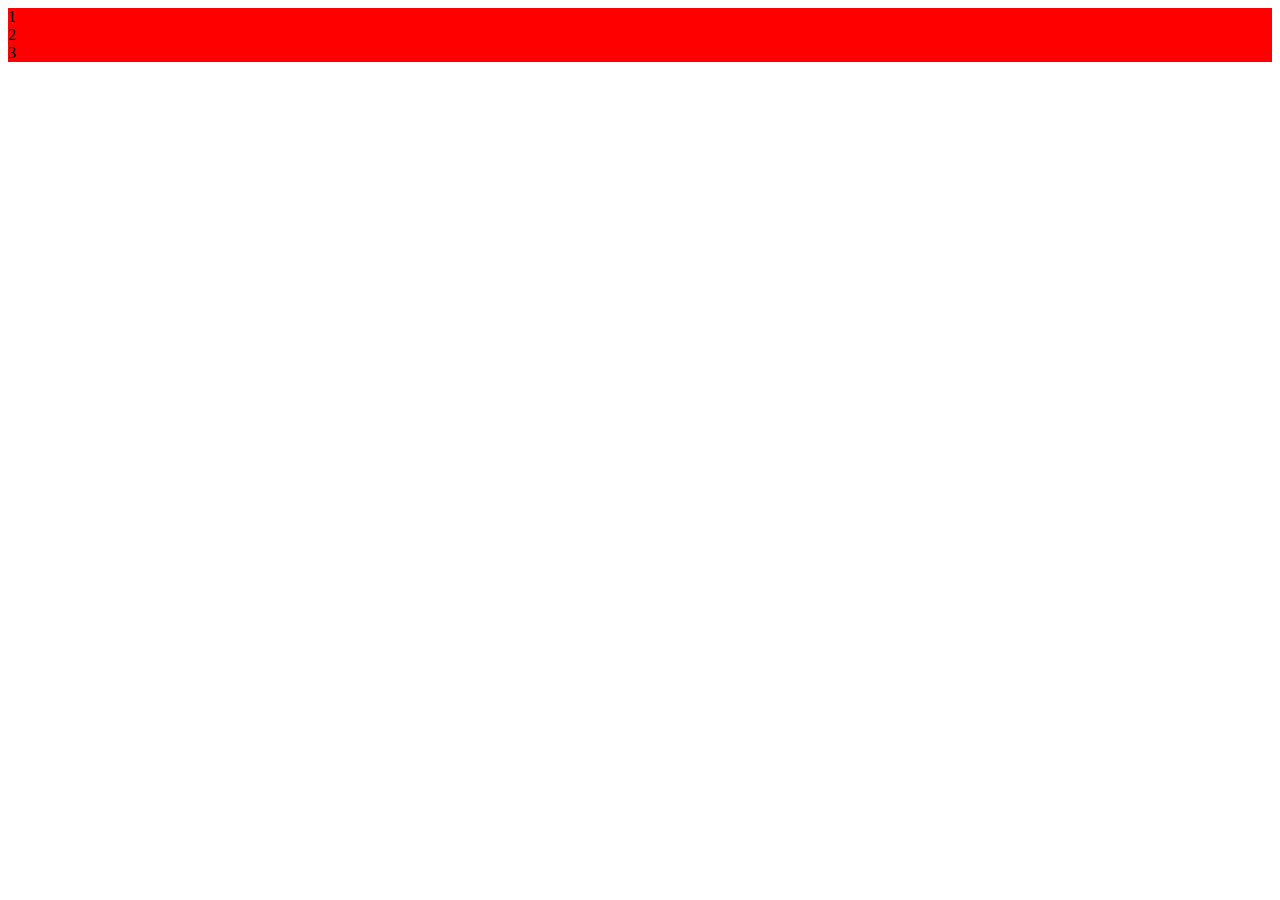
==== index.html @ 5cfd91a1 "[ADD] Agregar pagina de base para usar Bootstrap" ====
<!doctype html>
<html>
  <head>
    <!-- Required meta tags -->
    <meta charset="utf-8">
    <meta name="viewport" content="width=device-width, initial-scale=1">

    <!-- Bootstrap CSS -->
    <link href="https://cdn.jsdelivr.net/npm/bootstrap@5.0.1/dist/css/bootstrap.min.css" rel="stylesheet" integrity="sha384-+0n0xVW2eSR5OomGNYDnhzAbDsOXxcvSN1TPprVMTNDbiYZCxYbOOl7+AMvyTG2x" crossorigin="anonymous">

    <title>Hello, world!</title>
  </head>
  <body>
    <div class="container" style="background:red;">
      <div class="row">
        <div class="col">
          1
        </div>
        <div class="col">
          2
        </div>
        <div class="col">
          3
        </div>
      </div>
    </div>

    <!-- Optional JavaScript; choose one of the two! -->

    <!-- Option 1: Bootstrap Bundle with Popper -->
    <script src="https://cdn.jsdelivr.net/npm/bootstrap@5.0.1/dist/js/bootstrap.bundle.min.js" integrity="sha384-gtEjrD/SeCtmISkJkNUaaKMoLD0//ElJ19smozuHV6z3Iehds+3Ulb9Bn9Plx0x4" crossorigin="anonymous"></script>

    <!-- Option 2: Separate Popper and Bootstrap JS -->
    <!--
    <script src="https://cdn.jsdelivr.net/npm/@popperjs/core@2.9.2/dist/umd/popper.min.js" integrity="sha384-IQsoLXl5PILFhosVNubq5LC7Qb9DXgDA9i+tQ8Zj3iwWAwPtgFTxbJ8NT4GN1R8p" crossorigin="anonymous"></script>
    <script src="https://cdn.jsdelivr.net/npm/bootstrap@5.0.1/dist/js/bootstrap.min.js" integrity="sha384-Atwg2Pkwv9vp0ygtn1JAojH0nYbwNJLPhwyoVbhoPwBhjQPR5VtM2+xf0Uwh9KtT" crossorigin="anonymous"></script>
    -->
  </body>
</html>
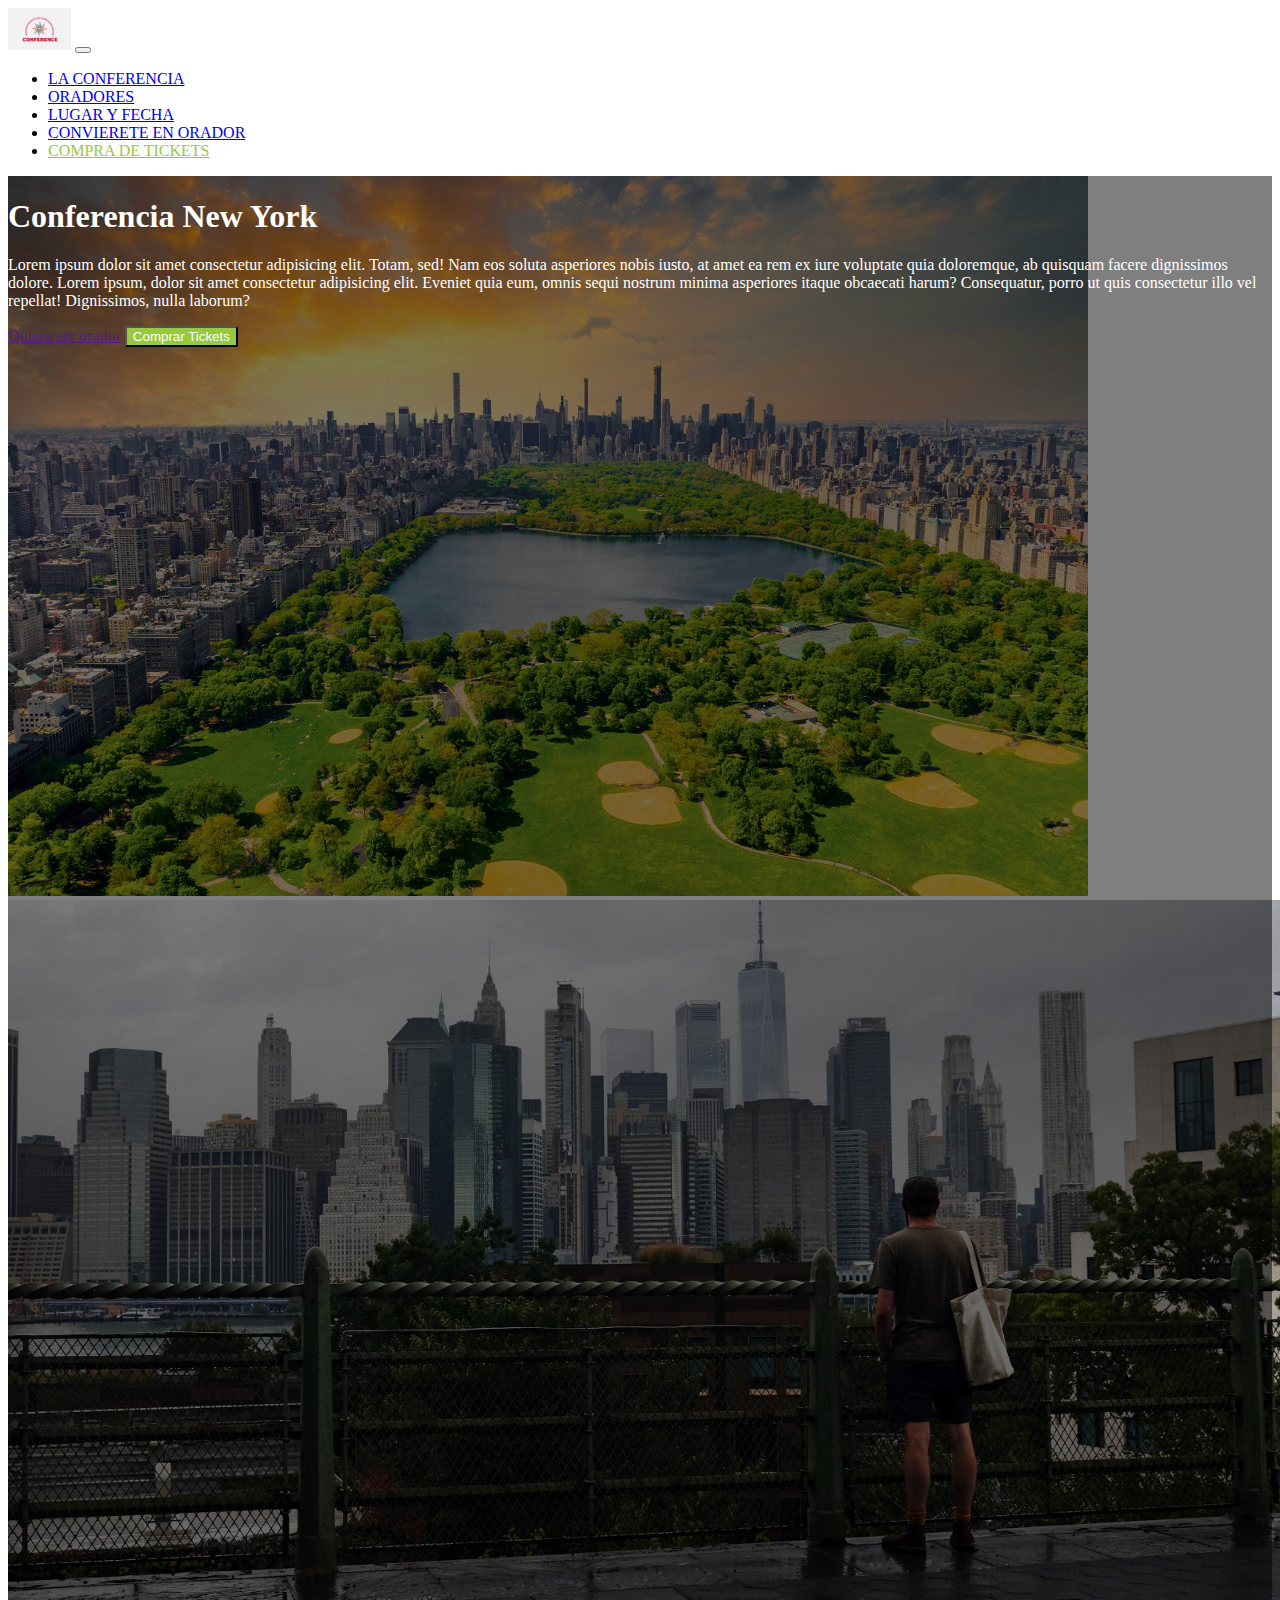
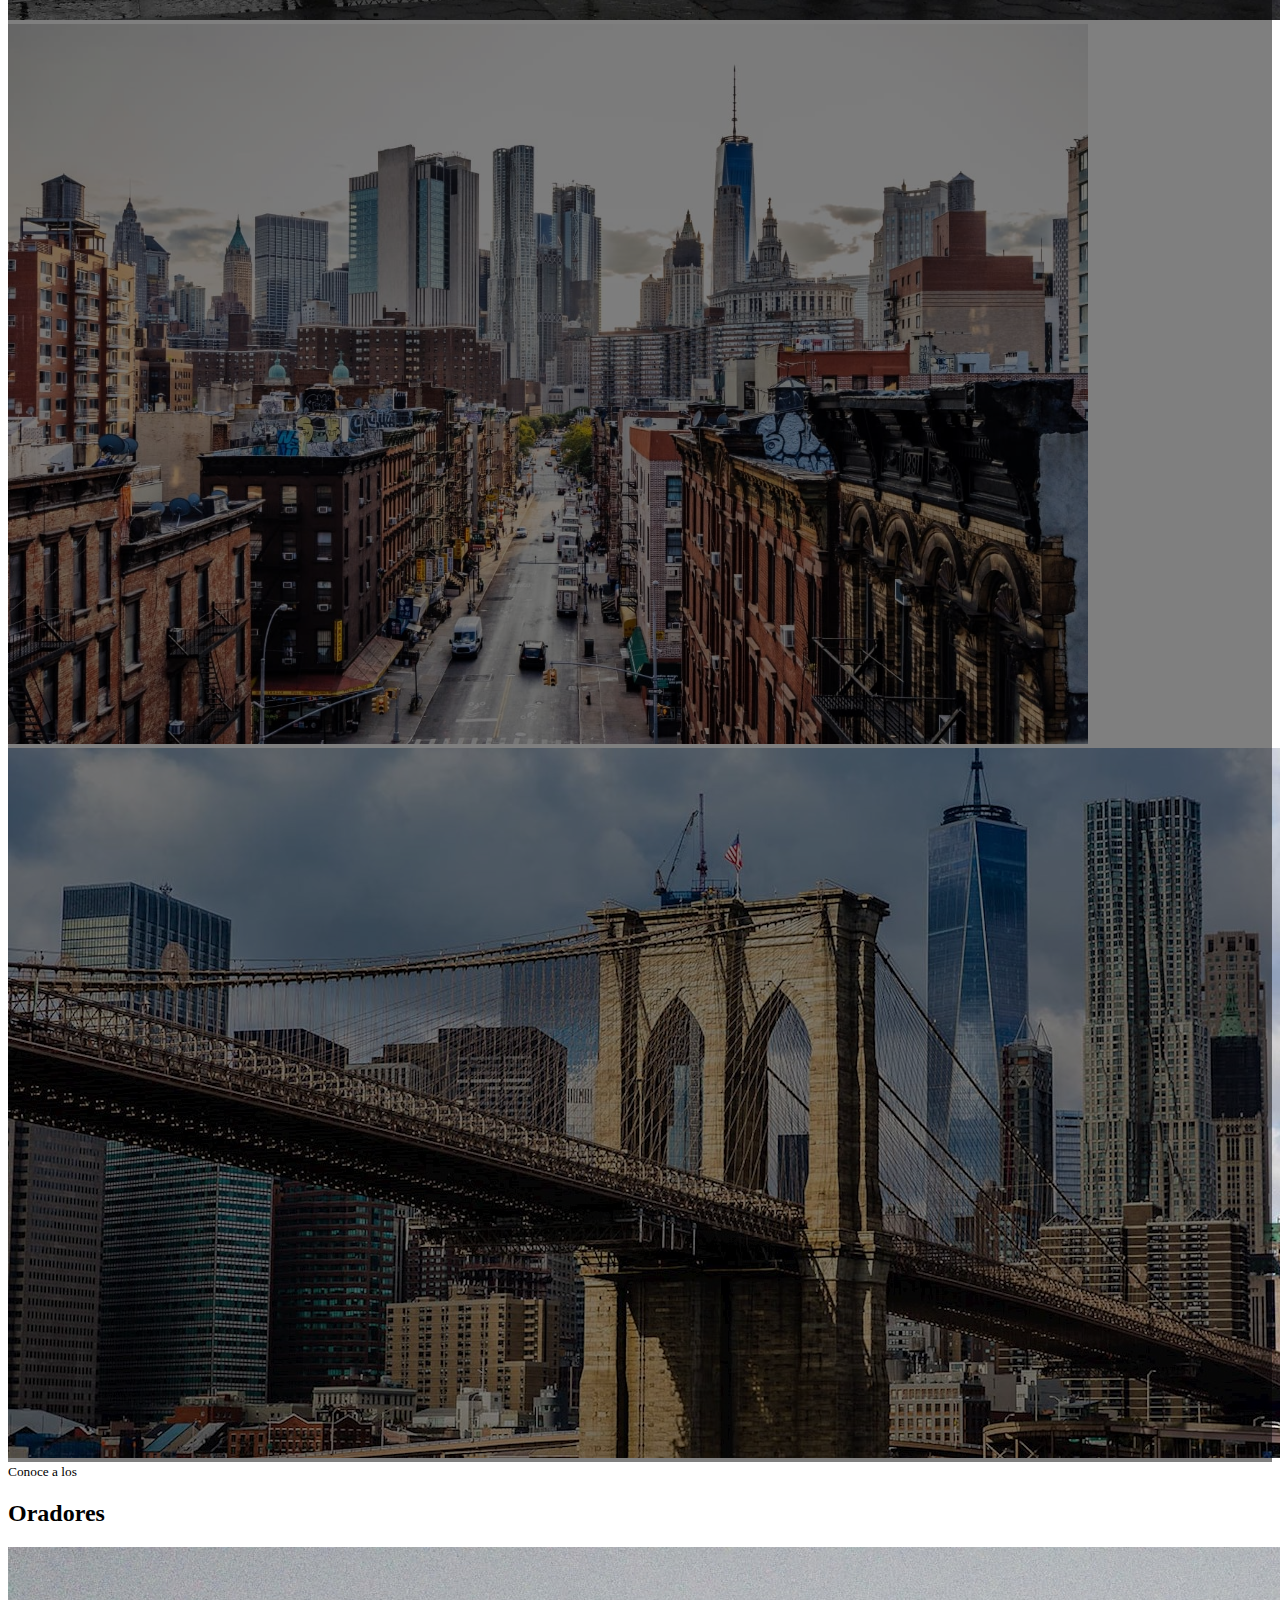
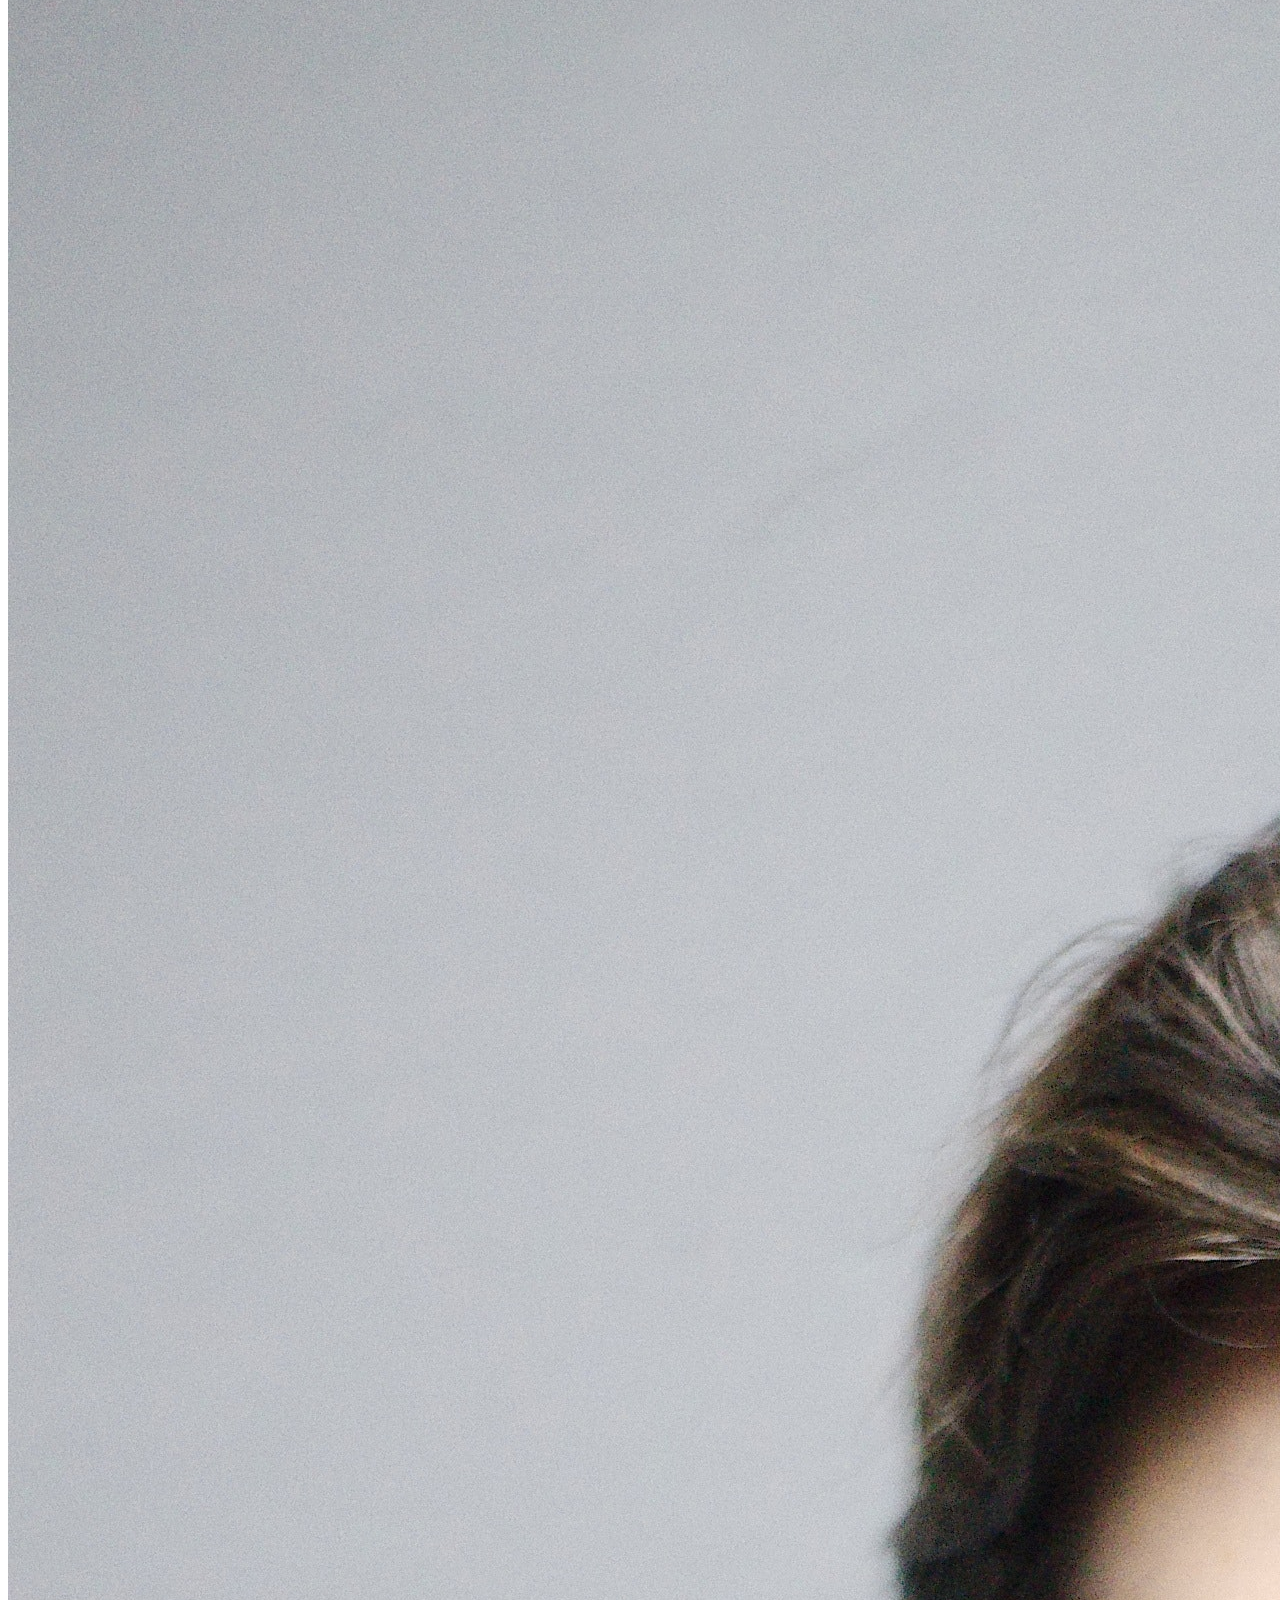
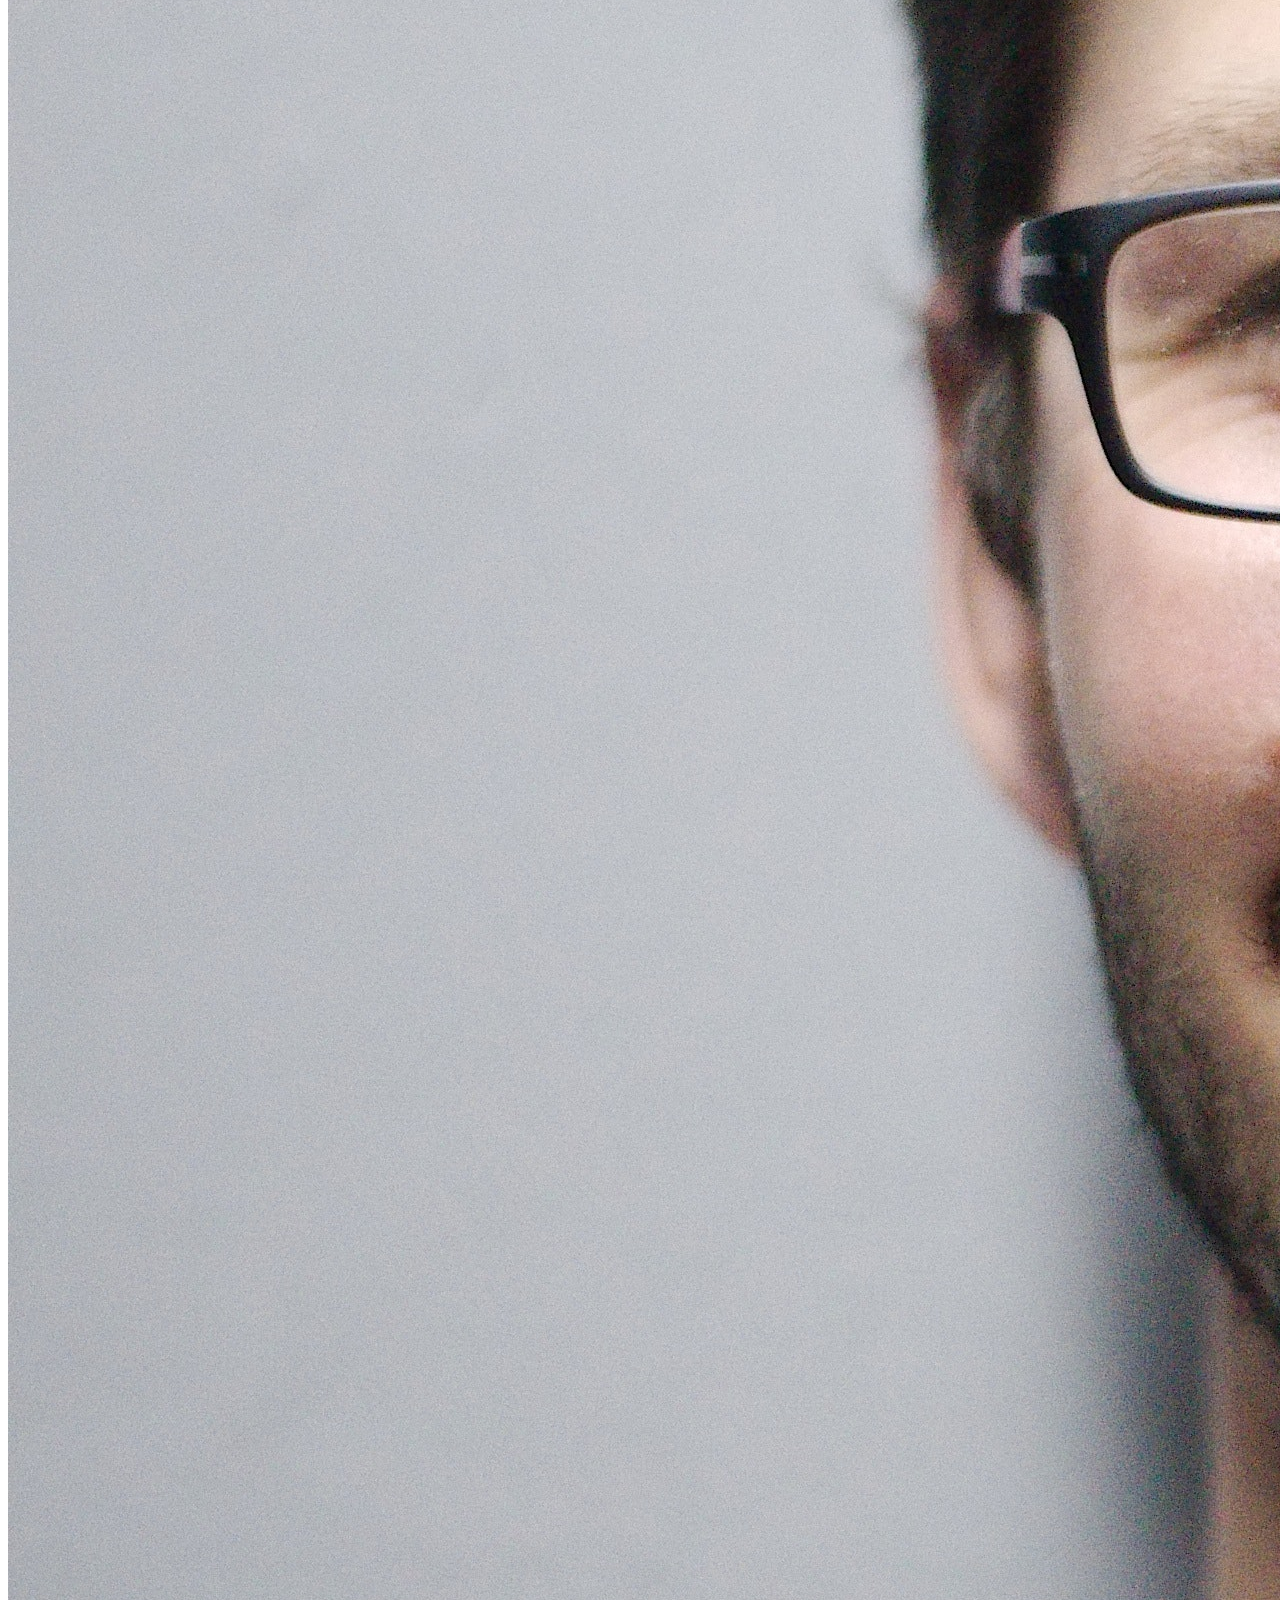
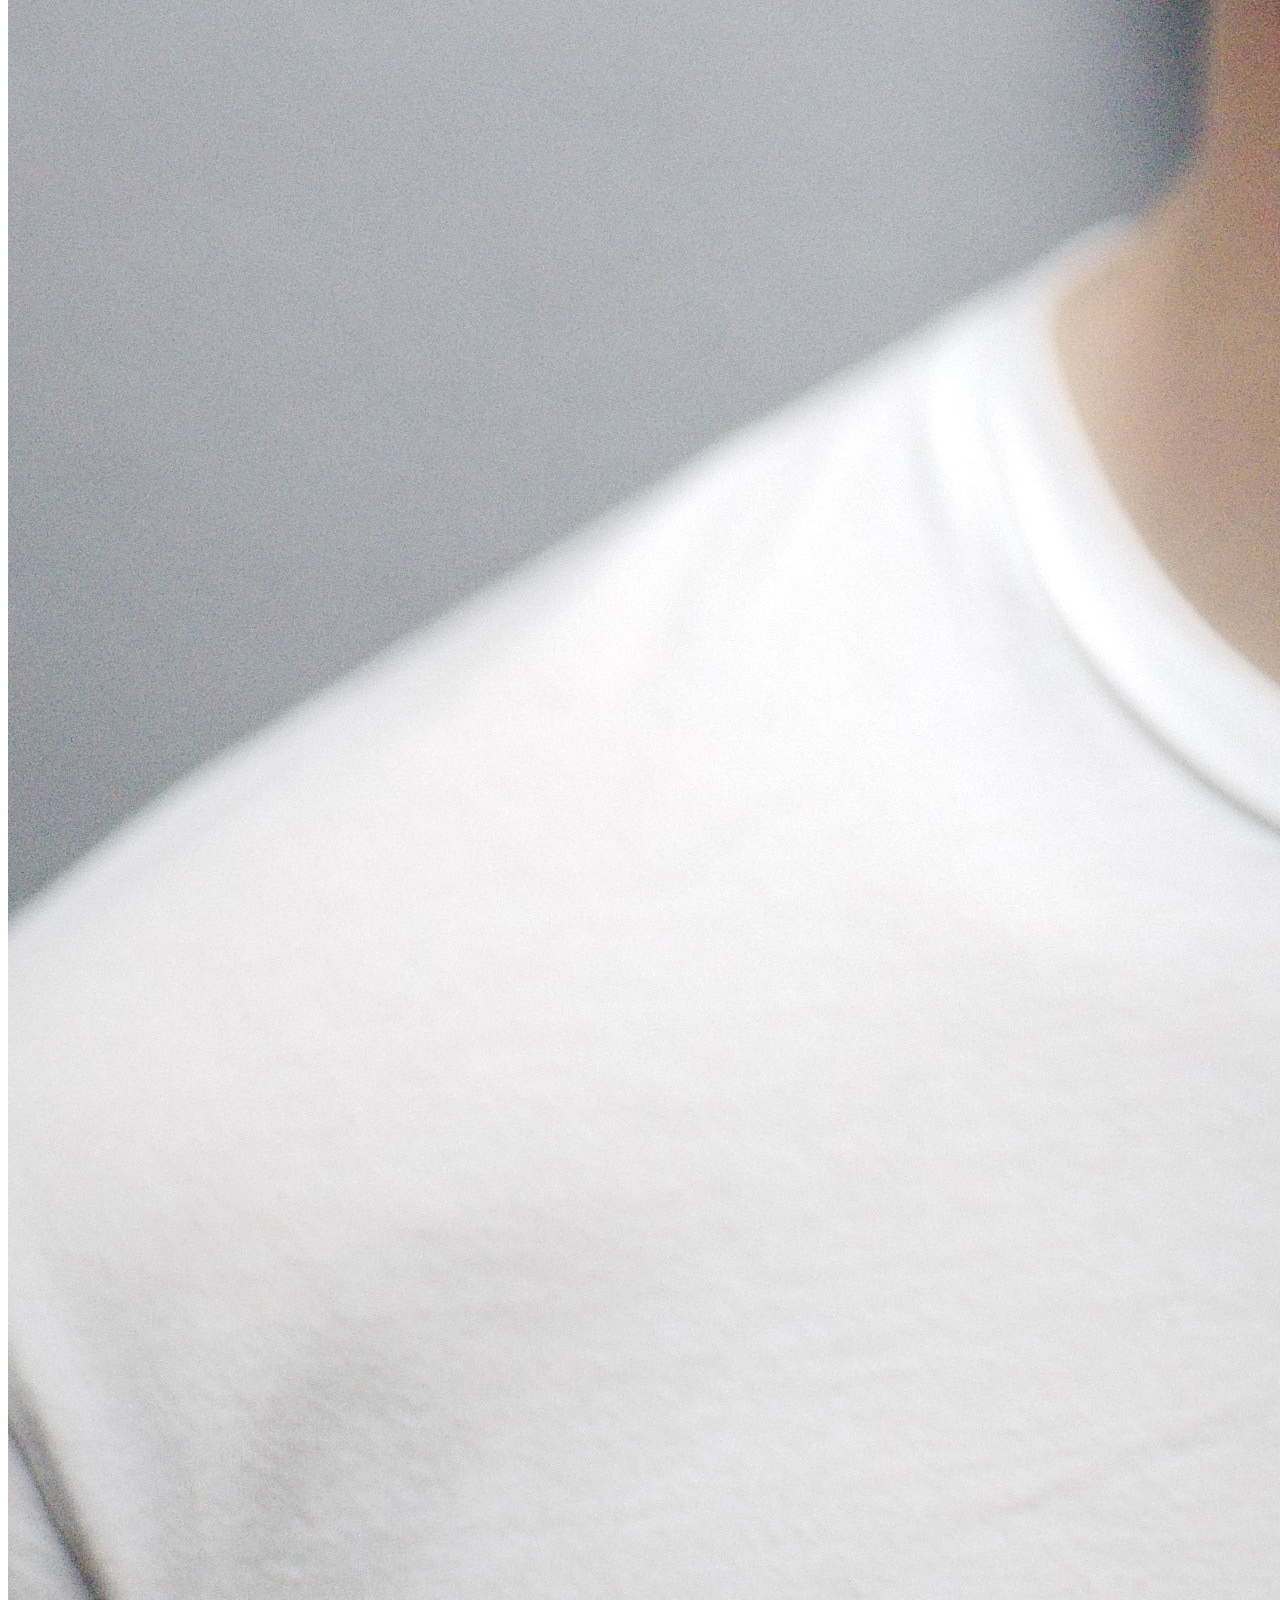
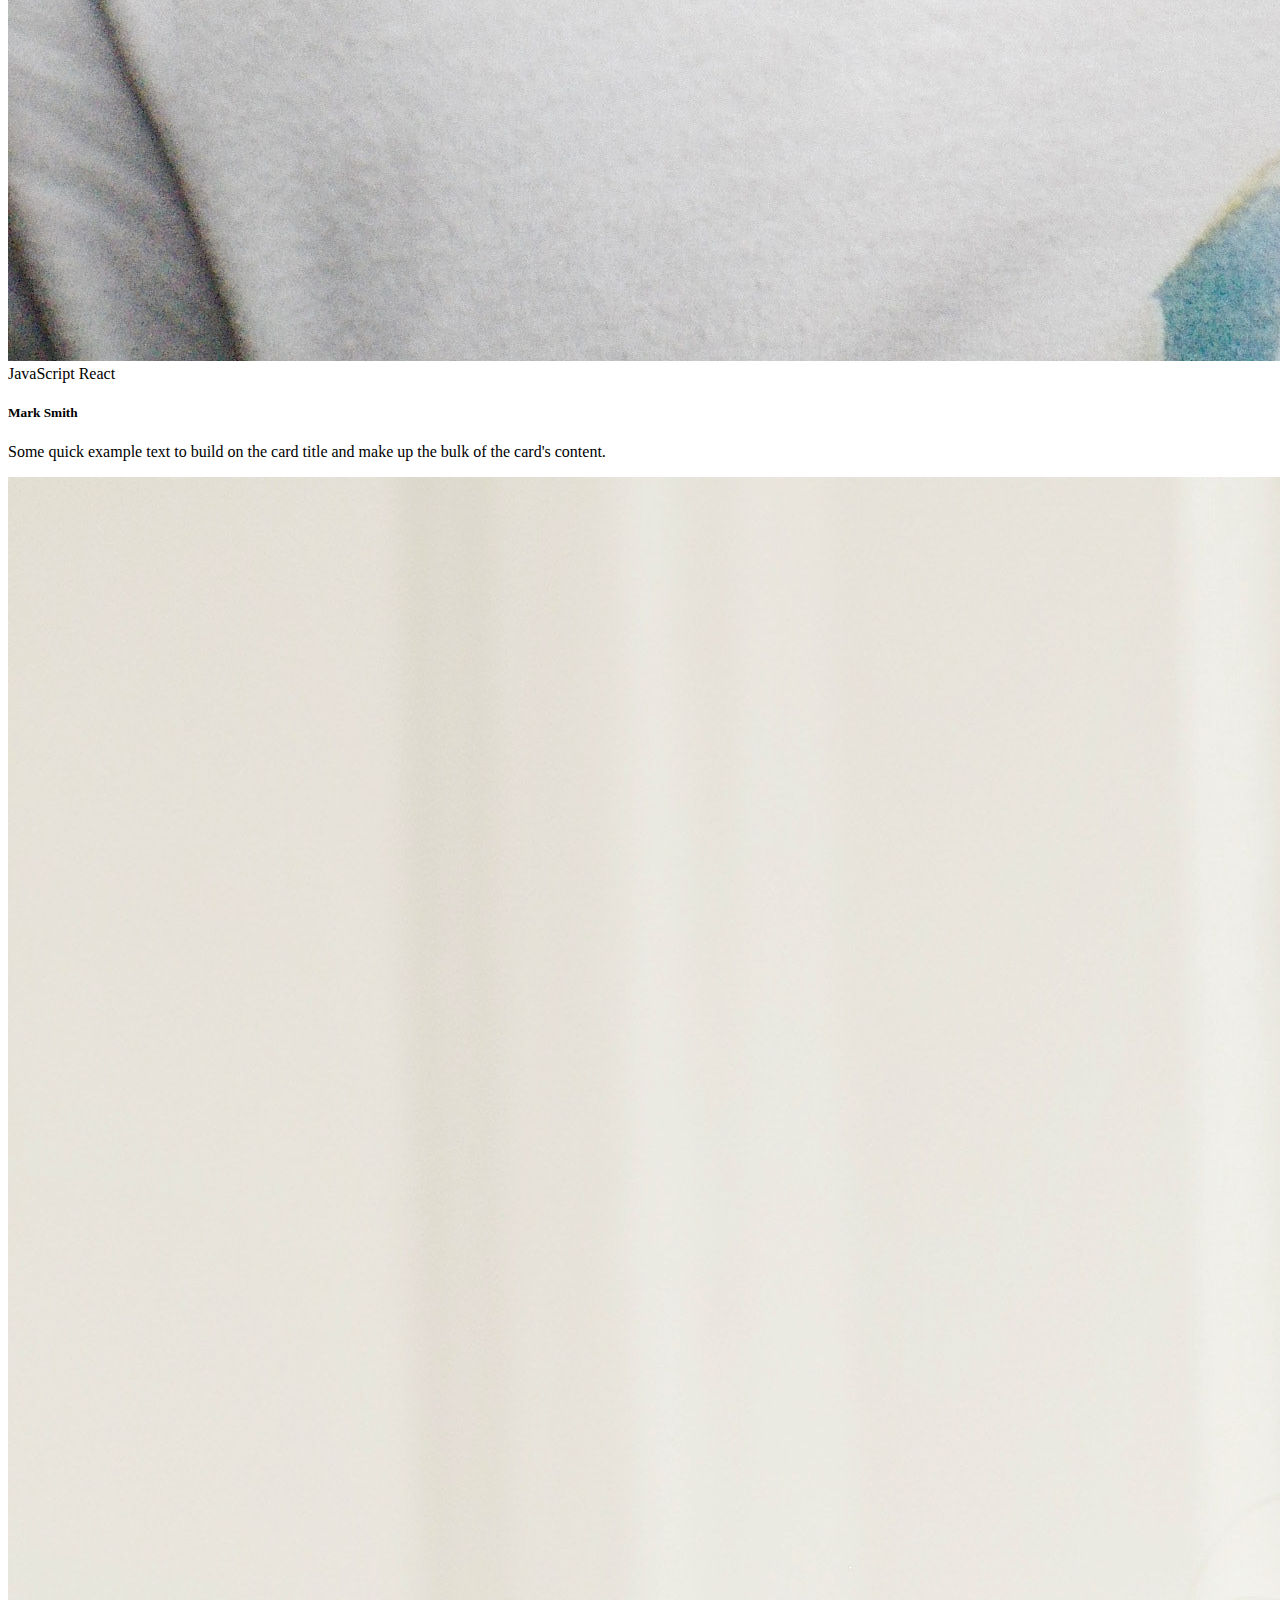
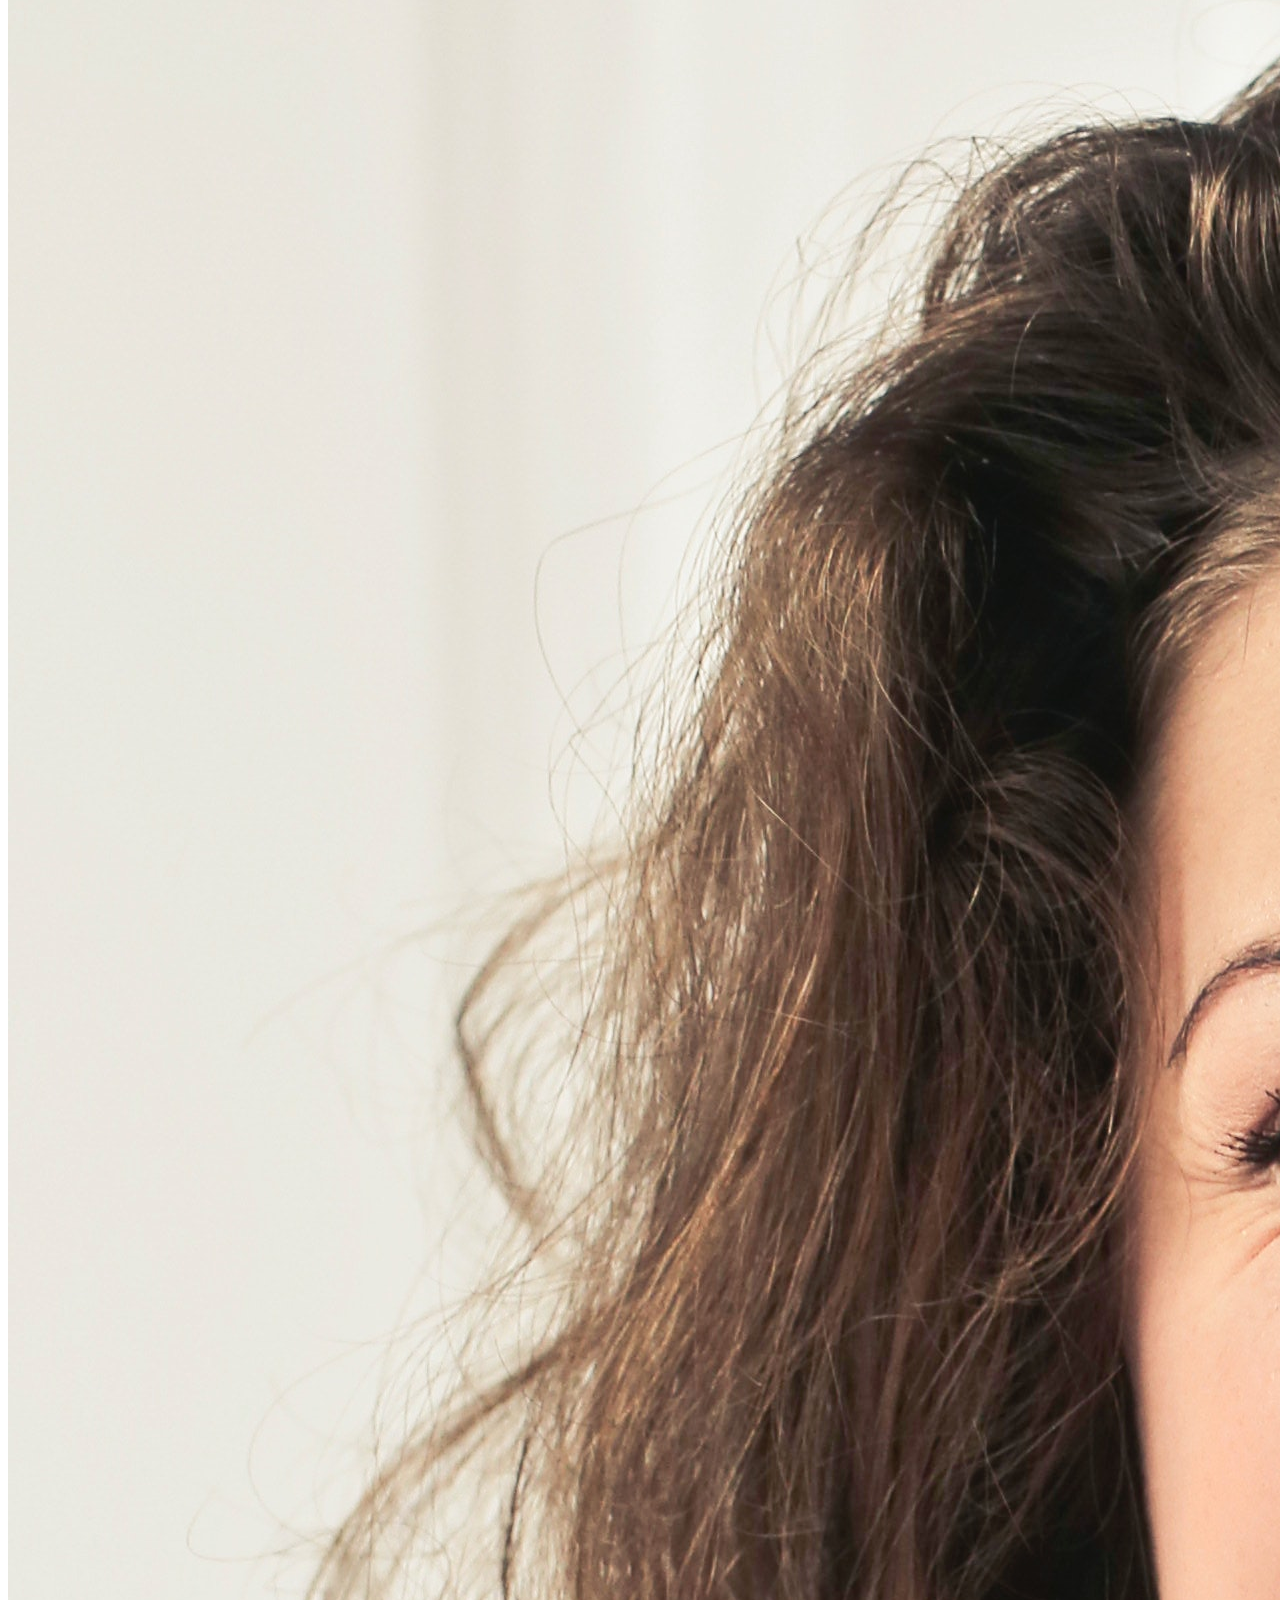
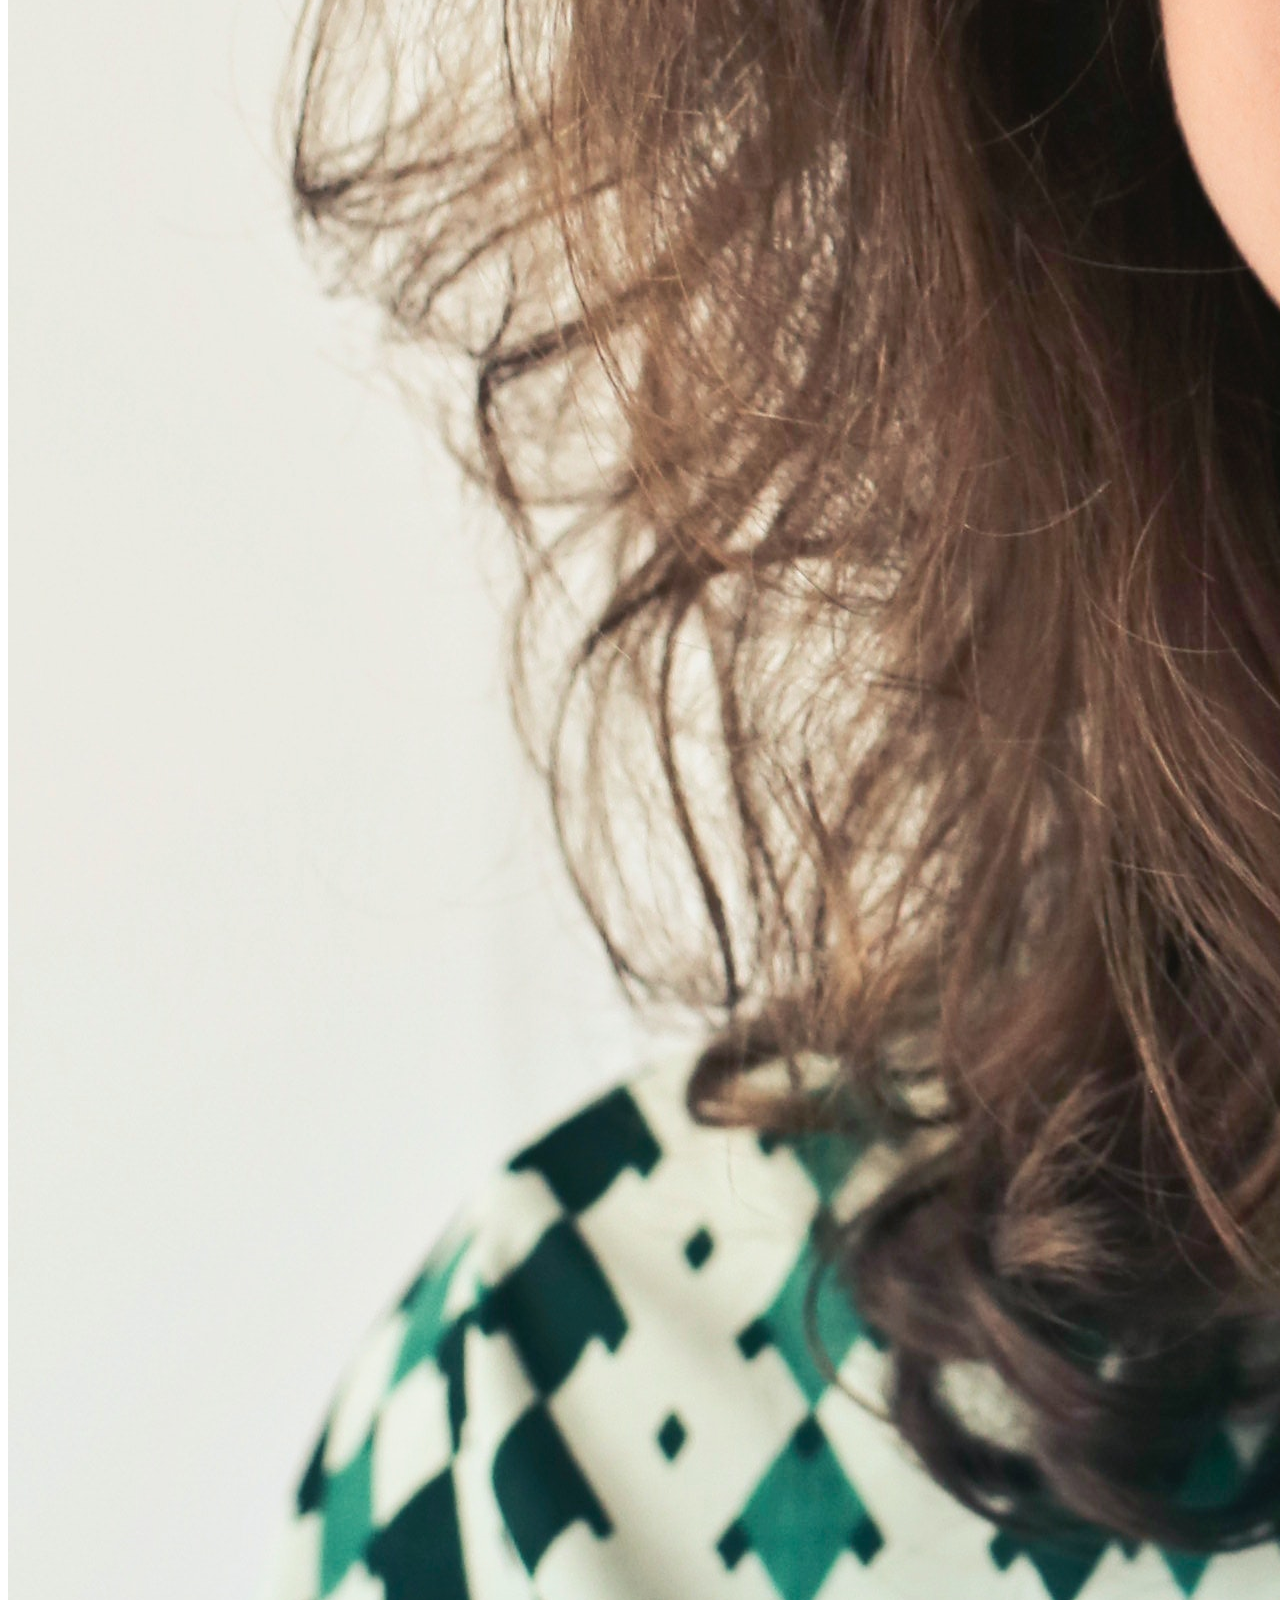
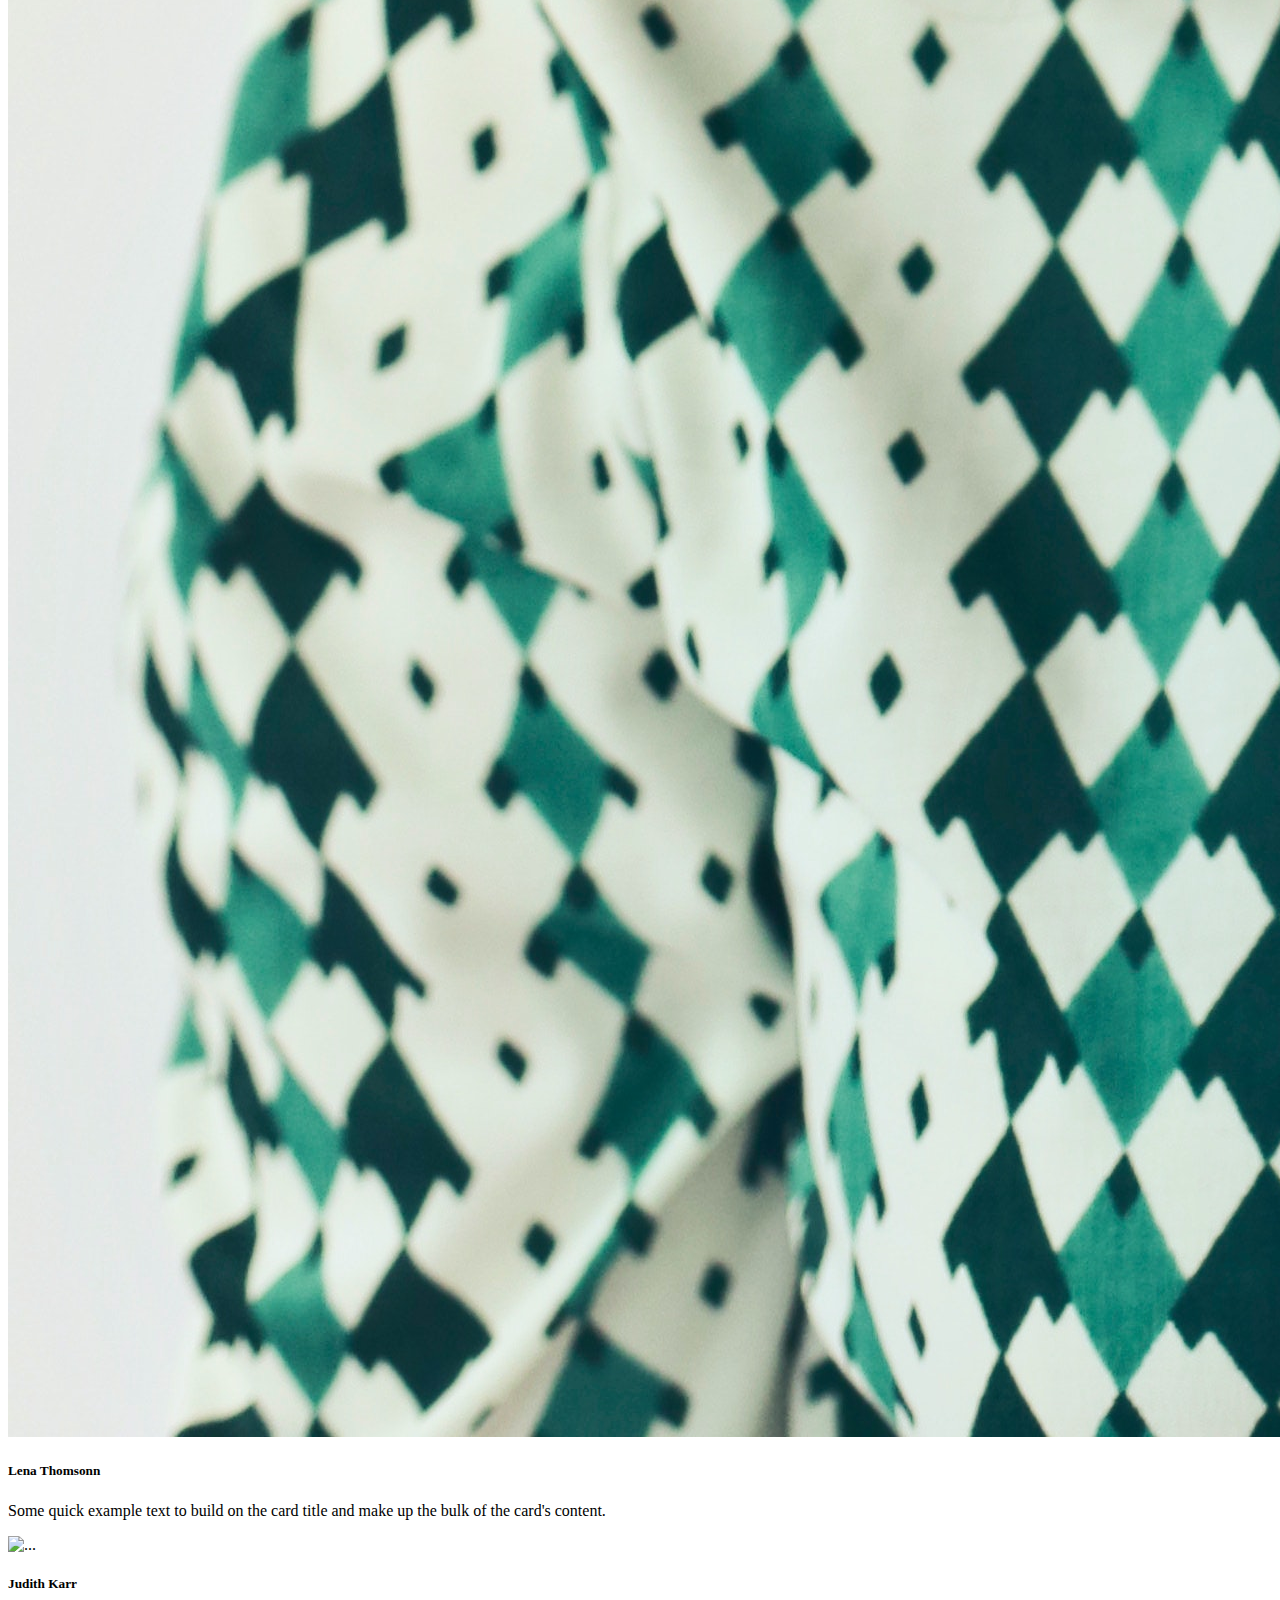
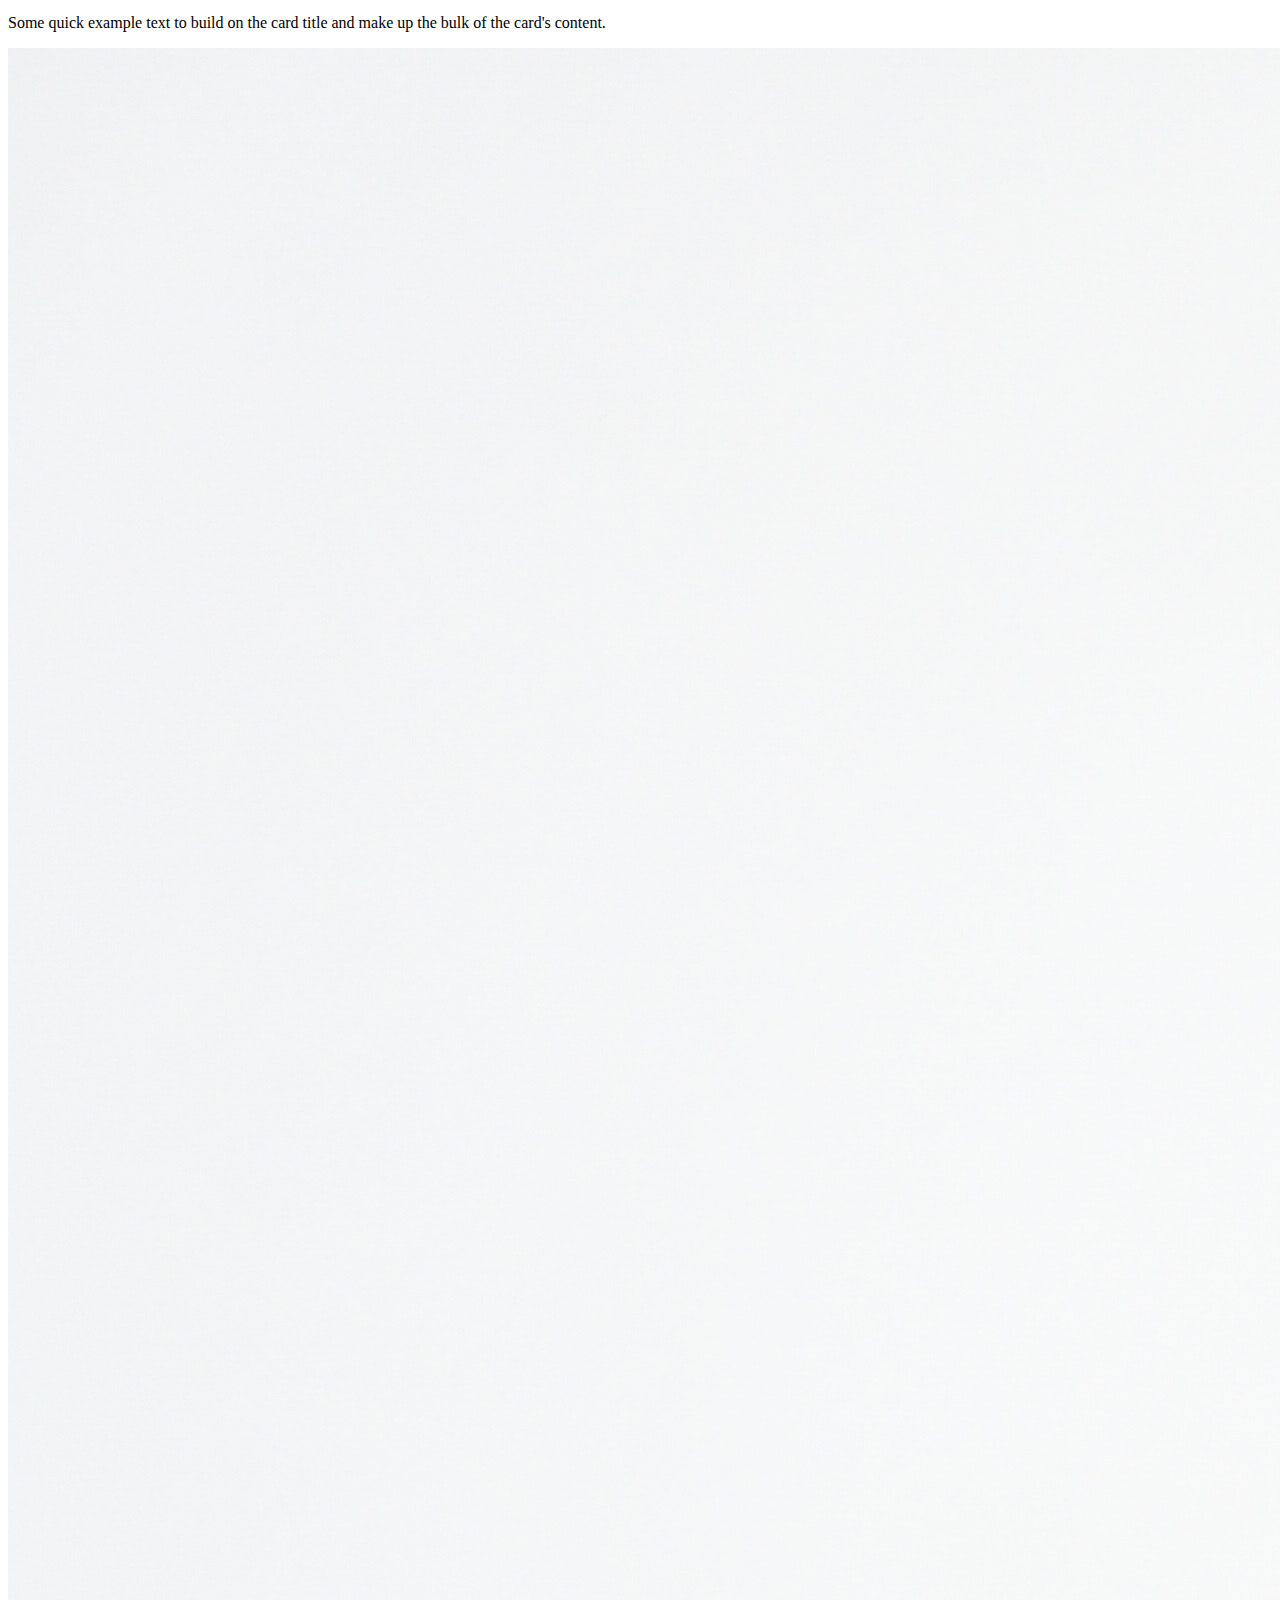
==== commit b3c8188f: "[ADD] Agregar formualrio modal para compra de tickets" ====
--- a/index.html
+++ b/index.html
@@ -8,28 +8,276 @@
     <!-- Bootstrap CSS -->
     <link href="https://cdn.jsdelivr.net/npm/bootstrap@5.0.1/dist/css/bootstrap.min.css" rel="stylesheet" integrity="sha384-+0n0xVW2eSR5OomGNYDnhzAbDsOXxcvSN1TPprVMTNDbiYZCxYbOOl7+AMvyTG2x" crossorigin="anonymous">
 
-    <title>Hello, world!</title>
+    <link rel="stylesheet" href="css/estilos.css">
+
+    <title>Conferencia</title>
   </head>
-  <body>
-    <div class="container" style="background:red;">
-      <div class="row">
-        <div class="col">
-          1
+  <body data-spy="scroll" data-target="#natbar" data-offset="56">
+
+    <!-- Header -->
+        <!-- Nav -->
+        <nav id="header" class="navbar navbar-expand-lg navbar-light bg-light sticky-top">
+          <div class="container">
+            <!-- <a class="navbar-brand" href="#">Navbar</a> -->
+            <img src="img/logo.jpg" alt="Logo" style="width: 5%;">
+            <button class="navbar-toggler" type="button" data-bs-toggle="collapse" data-bs-target="#navbarSupportedContent" aria-controls="navbarSupportedContent" aria-expanded="false" aria-label="Toggle navigation">
+              <span class="navbar-toggler-icon"></span>
+            </button>
+            <div class="collapse navbar-collapse" id="natbar">
+
+
+              <ul class="navbar-nav ml-auto">
+                <li class="nav-item">
+                  <a class="nav-link" aria-current="page" href="#main">LA CONFERENCIA</a>
+                </li>
+                <li class="nav-item">
+                  <a class="nav-link" href="#speakers">ORADORES</a>
+                </li>
+                <li class="nav-item">
+                  <a class="nav-link" href="#">LUGAR Y FECHA</a>
+                </li>
+            
+                <li class="nav-item">
+                  <a class="nav-link" href="#conviertete-en-orador">CONVIERETE EN ORADOR </a>
+                </li>
+                <li class="nav-item">
+                  <a class="nav-link text-compra" href="#" data-bs-toggle="modal" data-bs-target="#modalCompra">COMPRA DE TICKETS</a>
+                </li>
+            
+              </ul>
+
+              
+            </div>
+          </div>
+        </nav>
+        <!-- /Nav -->
+    <!-- /Header -->
+
+
+    <!-- Main -->
+
+    <main id="main">
+              <div id="carousel" class="carousel slide" data-bs-ride="carousel">
+                <div class="carousel-inner">
+                  <div class="carousel-item active" data-bs-interval="5000">
+                    <img src="img/01.jpg" class="d-block w-100" alt="...">
+                  </div>
+                  <div class="carousel-item" data-bs-interval="5000">
+                    <img src="img/02.jpg" class="d-block w-100" alt="...">
+                  </div>
+                  <div class="carousel-item" data-bs-interval="5000">
+                    <img src="img/03.jpg" class="d-block w-100" alt="...">
+                  </div>
+                  <div class="carousel-item" data-bs-interval="5000">
+                    <img src="img/04.jpg" class="d-block w-100" alt="...">
+                  </div>
+                </div>
+                <div class="overlay">
+                  <div class="container">
+                     <div class="row align-items-center">
+                       <div class="col-md-6 offset-md-6 text-center text-md-end">
+                              <h1>Conferencia New York</h1>
+                              <p class="d-none d-md-block">Lorem ipsum dolor sit amet consectetur adipisicing elit. Totam, sed! Nam eos soluta asperiores nobis iusto, at amet ea rem ex iure voluptate quia doloremque, ab quisquam facere dignissimos dolore. Lorem ipsum, dolor sit amet consectetur adipisicing elit. Eveniet quia eum, omnis sequi nostrum minima asperiores itaque obcaecati harum? Consequatur, porro ut quis consectetur illo vel repellat! Dignissimos, nulla laborum?</p>
+                              <a href="" class="btn btn-outline-light">Quiero ser orador</a>
+                              <button type="button" class="btn btn-comprar" data-bs-toggle="modal" data-bs-target="#modalCompra">Comprar Tickets</button>
+
+                       </div>
+                     </div>
+                  </div>
+
+                </div>
+              </div>
+          </main>
+    <!-- /Main -->
+
+
+    <!-- Speakers -->
+    <section id="speakers" class="mt-4">
+
+        <div class="container">
+
+              <div class="row mb-4">
+                    <div class="col-12 text-center text-uppercase">
+                        <small>Conoce a los </small>
+                        <h2>Oradores</h2>
+                    </div>
+                    <div class="card col-md-4">
+                    <img src="img/spekears/01.jpg" class="card-img-top" alt="...">
+                    <div class="card-body">
+                      <div class="badges">
+                        <span class="badge bg-warning">JavaScript</span>
+                        <span class="badge bg-info">React</span>
+                      </div>
+                      <h5 class="card-title">Mark Smith</h5>
+                      <p class="card-text">Some quick example text to build on the card title and make up the bulk of the card's content.</p>
+                    </div>
+                  </div>
+                  <div class="card col-md-4">
+                    <img src="img/spekears/02.jpg" class="card-img-top" alt="...">
+                    <div class="card-body">
+                      <h5 class="card-title">Lena Thomsonn</h5>
+                      <p class="card-text">Some quick example text to build on the card title and make up the bulk of the card's content.</p>
+                    </div>
+                  </div>
+                  <div class="card col-md-4">
+                    <img src="img/spekears/03.jpg" class="card-img-top" alt="...">
+                    <div class="card-body">
+                      <h5 class="card-title">Judith Karr</h5>
+                      <p class="card-text">Some quick example text to build on the card title and make up the bulk of the card's content.</p>
+                    </div>
+                  </div>
+              </div>
+              <div class="row mb-4">
+                      <div class="card col-md-4">
+                      <img src="img/spekears/04.jpg" class="card-img-top" alt="...">
+                      <div class="card-body">
+                        <h5 class="card-title">Samuel Richard</h5>
+                        <p class="card-text">Some quick example text to build on the card title and make up the bulk of the card's content.</p>
+                      </div>
+                    </div>
+                    <div class="card col-md-4">
+                      <img src="img/spekears/05.jpg" class="card-img-top" alt="...">
+                      <div class="card-body">
+                        <h5 class="card-title">Omar Lunnar</h5>
+                        <p class="card-text">Some quick example text to build on the card title and make up the bulk of the card's content.</p>
+        
+                      </div>
+                    </div>
+                    <div class="card col-md-4">
+                      <img src="img/spekears/06.jpg" class="card-img-top" alt="...">
+                      <div class="card-body">
+                        <h5 class="card-title">Virginia Silvster</h5>
+                        <p class="card-text">Some quick example text to build on the card title and make up the bulk of the card's content.</p>
+                      </div>
+                    </div>
+              </div>
+        </div>    
+  </section>
+<!-- /Speakers -->
+
+<!-- Conviertete en orador -->
+
+      <section id="conviertete-en-orador" class="pt-2 pb-2">
+        <div class="container">
+          <div class="row">
+              <div class="col  text-uppercase text-center">
+                  <small>Conviertete en un</small>
+                  <h2>Ordor</h2>
+              </div>
+          </div>
+          <div class="row">
+            <div class="col text-center">
+              Anótate como orador para dar una charla ignite.
+              Cuéntanos de que quieres hablar.
+
+            </div>
+          </div>
+          <div class="row">
+            <div class="col-md-8 offset-md-2 mt-4">
+              <form>
+                <div class="mb-3">
+                  <label for="exampleFormControlInput1" class="form-label">Nombre</label>
+                  <input type="text" class="form-control" id="exampleFormControlInput1" placeholder="Nombre">
+                </div>
+                <div class="mb-3">
+                  <label for="exampleFormControlInput1" class="form-label">Apellido</label>
+                  <input type="text" class="form-control" id="exampleFormControlInput1" placeholder="Apellido">
+                </div>
+                <div class="mb-3">
+                  <label for="exampleFormControlTextarea1" class="form-label">¿Sobre que quieres hablar?</label>
+                  <textarea class="form-control" id="exampleFormControlTextarea1" rows="3"></textarea>
+                </div>
+                <div class="mb-3">
+                    <input type="submit" value="Enviar" class="form-control btn btn-comprar">
+                </div>
+              </form>
+            </div>
+          </div>
+
         </div>
-        <div class="col">
-          2
-        </div>
-        <div class="col">
-          3
-        </div>
-      </div>
-    </div>
-
-    <!-- Optional JavaScript; choose one of the two! -->
-
-    <!-- Option 1: Bootstrap Bundle with Popper -->
+
+
+
+      </section>
+
+
+
+
+<!-- /Conviertete en orador -->
+
+    <!-- Footer -->
+    <footer id="footer" class="pb-4 pt-4"> 
+
+          <div class="container">
+              <div class="row text-center">
+                <div class="col-lg col-sm-12 col-xs-12 col-md-3">
+                  <a href="" class="links">PREGUNTAS FRECUENTES</a>
+                </div>
+                <div class="col-lg col-sm-12 col-xs-12 col-md-3">
+                  <a href="" class="links">CONTACTANOS</a>
+                </div>
+                <div class="col-lg col-sm-12 col-xs-12 col-md-3">
+                  <a href="" class="links">PRENSA</a>
+                </div>
+                <div class="col-lg col-sm-12 col-xs-12 col-md-3">
+                  <a href="" class="links">CONFERENCIAS</a>
+                </div>
+                <div class="col-lg col-sm-12 col-xs-12 col-md-3">
+                  <a href="" class="links">TÉRMINOS Y CONDICIONES</a>
+                </div>
+                <div class="col-lg col-sm-12 col-xs-12 col-md-3">
+                  <a href="" class="links">PRIVACIDAD</a>
+                </div>
+                <div class="col-lg col-sm-12 col-xs-12 col-md-3">
+                  <a href="" class="links">ESTUDIANTES</a>
+                </div>
+              </div>
+          </div>
+
+    </footer>
+    <!-- /Footer -->
+
+
+
+
+    <!-- Modal -->
+            <div class="modal fade" id="modalCompra" data-bs-backdrop="static" data-bs-keyboard="false" tabindex="-1" aria-labelledby="staticBackdropLabel" aria-hidden="true">
+              <div class="modal-dialog">
+                <div class="modal-content">
+                  <div class="modal-header">
+                    <h5 class="modal-title" id="staticBackdropLabel">Comprar Ticket</h5>
+                    <button type="button" class="btn-close" data-bs-dismiss="modal" aria-label="Close"></button>
+                  </div>
+                  <div class="modal-body">
+                    <form action="">
+                      <div class="form-row">
+                          <div class="form-group col">
+                            <div class="input-group flex-nowrap">
+                              <span class="input-group-text" id="addon-wrapping">@</span>
+                              <input type="text" class="form-control" placeholder="Username" aria-label="Username" aria-describedby="addon-wrapping">
+                            </div>
+                          </div>
+                      </div>
+                    </form>
+                   
+                  </div>
+                   <div class="alert alert-warning" role="alert">
+                      Recibiras un correo de confirmación.
+                    </div>
+                  <div class="modal-footer">
+                    <button type="button" class="btn btn-secondary" data-bs-dismiss="modal">Cancelar</button>
+                    <button type="button" class="btn btn-comprar">Comprar</button>
+                  </div>
+                </div>
+              </div>
+            </div>
+
+    <!-- /Modal -->
+
+
+
     <script src="https://cdn.jsdelivr.net/npm/bootstrap@5.0.1/dist/js/bootstrap.bundle.min.js" integrity="sha384-gtEjrD/SeCtmISkJkNUaaKMoLD0//ElJ19smozuHV6z3Iehds+3Ulb9Bn9Plx0x4" crossorigin="anonymous"></script>
-
+    <script src="js/script.js"></script>
     <!-- Option 2: Separate Popper and Bootstrap JS -->
     <!--
     <script src="https://cdn.jsdelivr.net/npm/@popperjs/core@2.9.2/dist/umd/popper.min.js" integrity="sha384-IQsoLXl5PILFhosVNubq5LC7Qb9DXgDA9i+tQ8Zj3iwWAwPtgFTxbJ8NT4GN1R8p" crossorigin="anonymous"></script>
--- a/css/estilos.css
+++ b/css/estilos.css
@@ -0,0 +1,59 @@
+footer{
+    background: linear-gradient(90deg,#1c3643,#273b47 25%,#1e5372);
+    color: white;
+}
+
+.links{
+    color: whitesmoke;
+    text-decoration: none;
+}
+
+.header{
+
+    
+
+}
+
+.text-compra{
+
+    color: #97c93e !important;
+
+
+}
+
+
+#main .carousel-inner img{
+    max-height: 80vh;
+    
+}
+
+
+#carousel {
+    position: relative;
+}
+
+#carousel .overlay{
+    position: absolute;
+    top: 0;
+    bottom: 0;
+    left: 0;
+    right: 0;
+    background-color: rgba(0,0,0,0.5);
+    color: white;
+}
+
+
+#carousel .overlay .container, #carousel .overlay .row{
+    height: 100%;
+}
+
+
+.btn-comprar{
+    background: #97c93e;
+    color: #fff;
+}
+
+.btn-comprar:hover{
+    background: #82ad36;
+    color: white;
+}